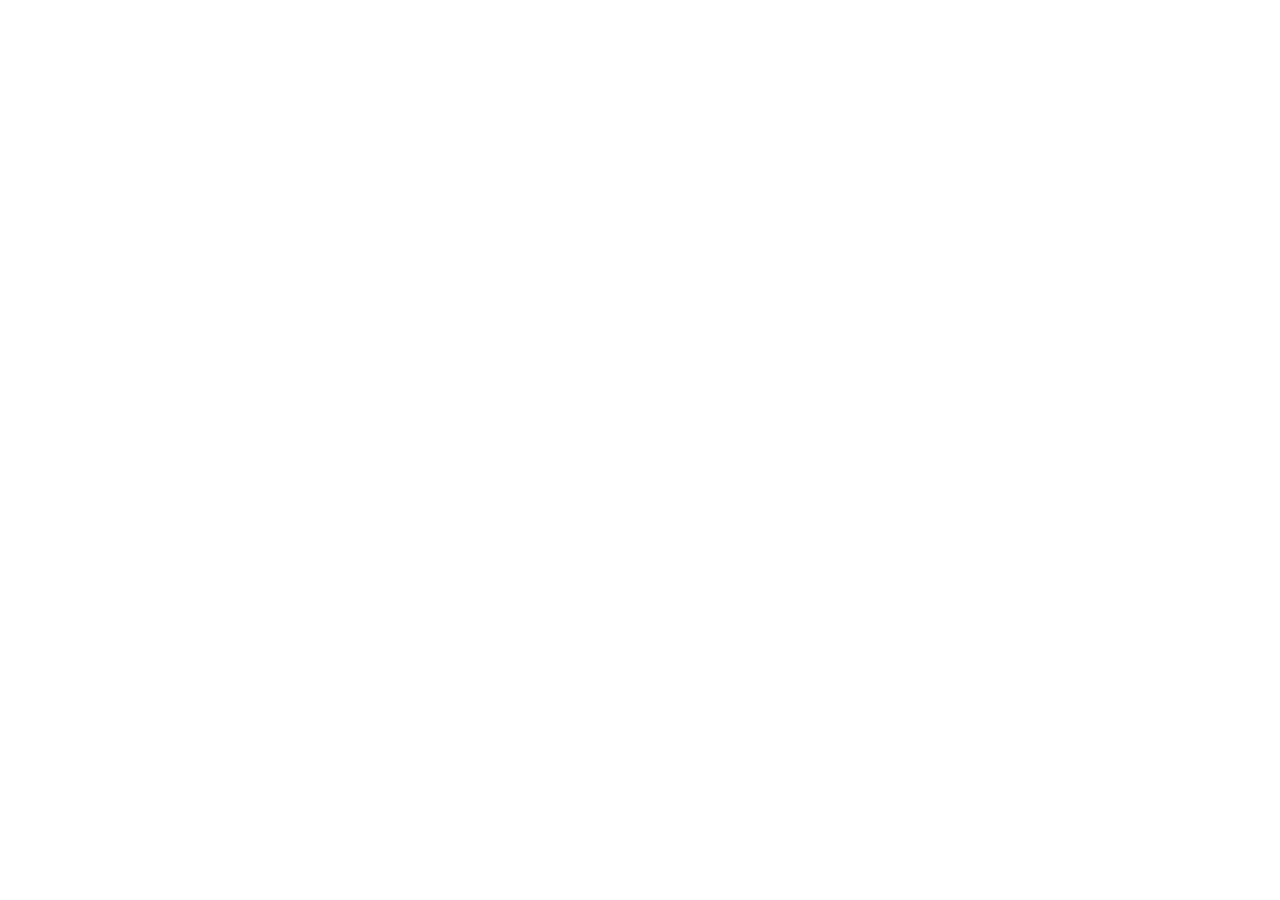
==== index.html @ 2ae6ae70 "chore: Criando a estrutura do projto" ====
<!DOCTYPE html>
<html lang="en">
<head>
    <meta charset="UTF-8">
    <meta name="viewport" content="width=device-width, initial-scale=1.0">
    <title>Projeo2</title>
</head>
<body>
    
</body>
</html>
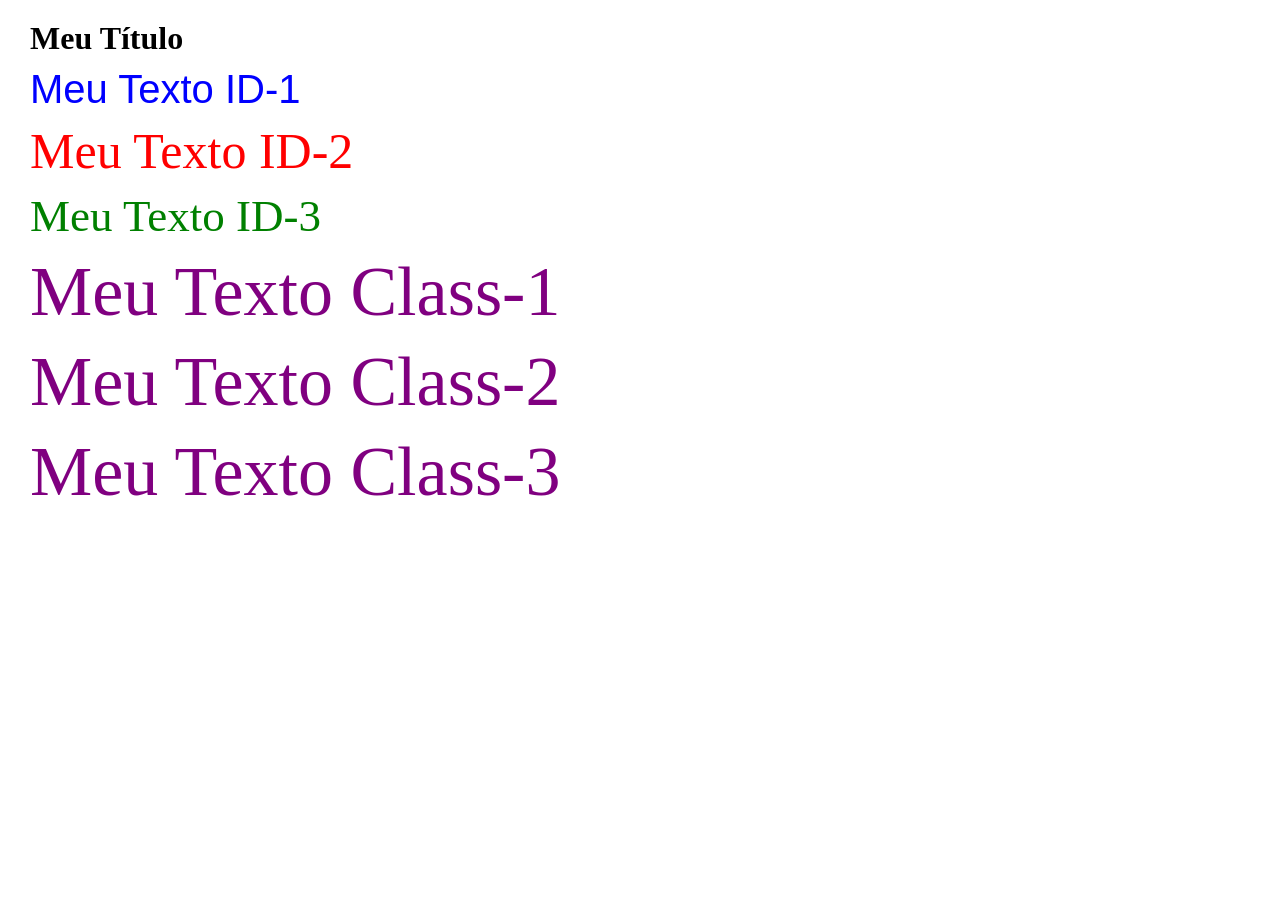
==== commit df15ba82: "feat: Ajustes do index e css" ====
--- a/index.html
+++ b/index.html
@@ -3,9 +3,19 @@
 <head>
     <meta charset="UTF-8">
     <meta name="viewport" content="width=device-width, initial-scale=1.0">
+    <!-- CSS EXTERNO -->
+     <link rel="stylesheet" href="./src/css/estilo.css">
     <title>Projeo2</title>
 </head>
 <body>
-    
+    <h1>Meu Título</h1>
+    <p id="texto1">Meu Texto ID-1</p>
+    <p id="texto2">Meu Texto ID-2</p>
+    <p id="texto3">Meu Texto ID-3</p>
+
+
+    <p class="texto">Meu Texto Class-1</p>
+    <p class="texto">Meu Texto Class-2</p>
+    <p class="texto">Meu Texto Class-3</p>
 </body>
 </html>
--- a/src/css/estilo.css
+++ b/src/css/estilo.css
@@ -0,0 +1,39 @@
+*{
+    margin: 10px;//REMOVE O ESPAÇO EXTERNO
+    padding:0;//REMOVE O ESPAÇO INTERNO
+    //largura/altura do elemento evitando que estoure
+    box-sizing: border-box; 
+}
+/*
+margin: 10px; - todos os lados
+margin: 10 px 20px; 10px(cima/baixo) 20px(esquerda/direita)
+margin: 10px 15px 20px 10px; (cima, direita, baixo, esquerda)
+*/
+
+body{
+    background: transparent;;
+    /* background-image: linear-gradient(to right, purple, aqua, purple, green, red, yellow); */
+}
+
+#texto1{
+    color: blue;
+    font-size: 40px;
+    font-family: "Arial";
+}
+
+#texto2{
+    color: red;
+    font-size: 50px;
+    font-family: "Poppins";
+}
+
+#texto3{
+    color: green;
+    font-size: 45px;
+    font-family: "times new Roman";
+}
+
+.texto{
+    color: purple;
+    font-size: 70px;
+}
